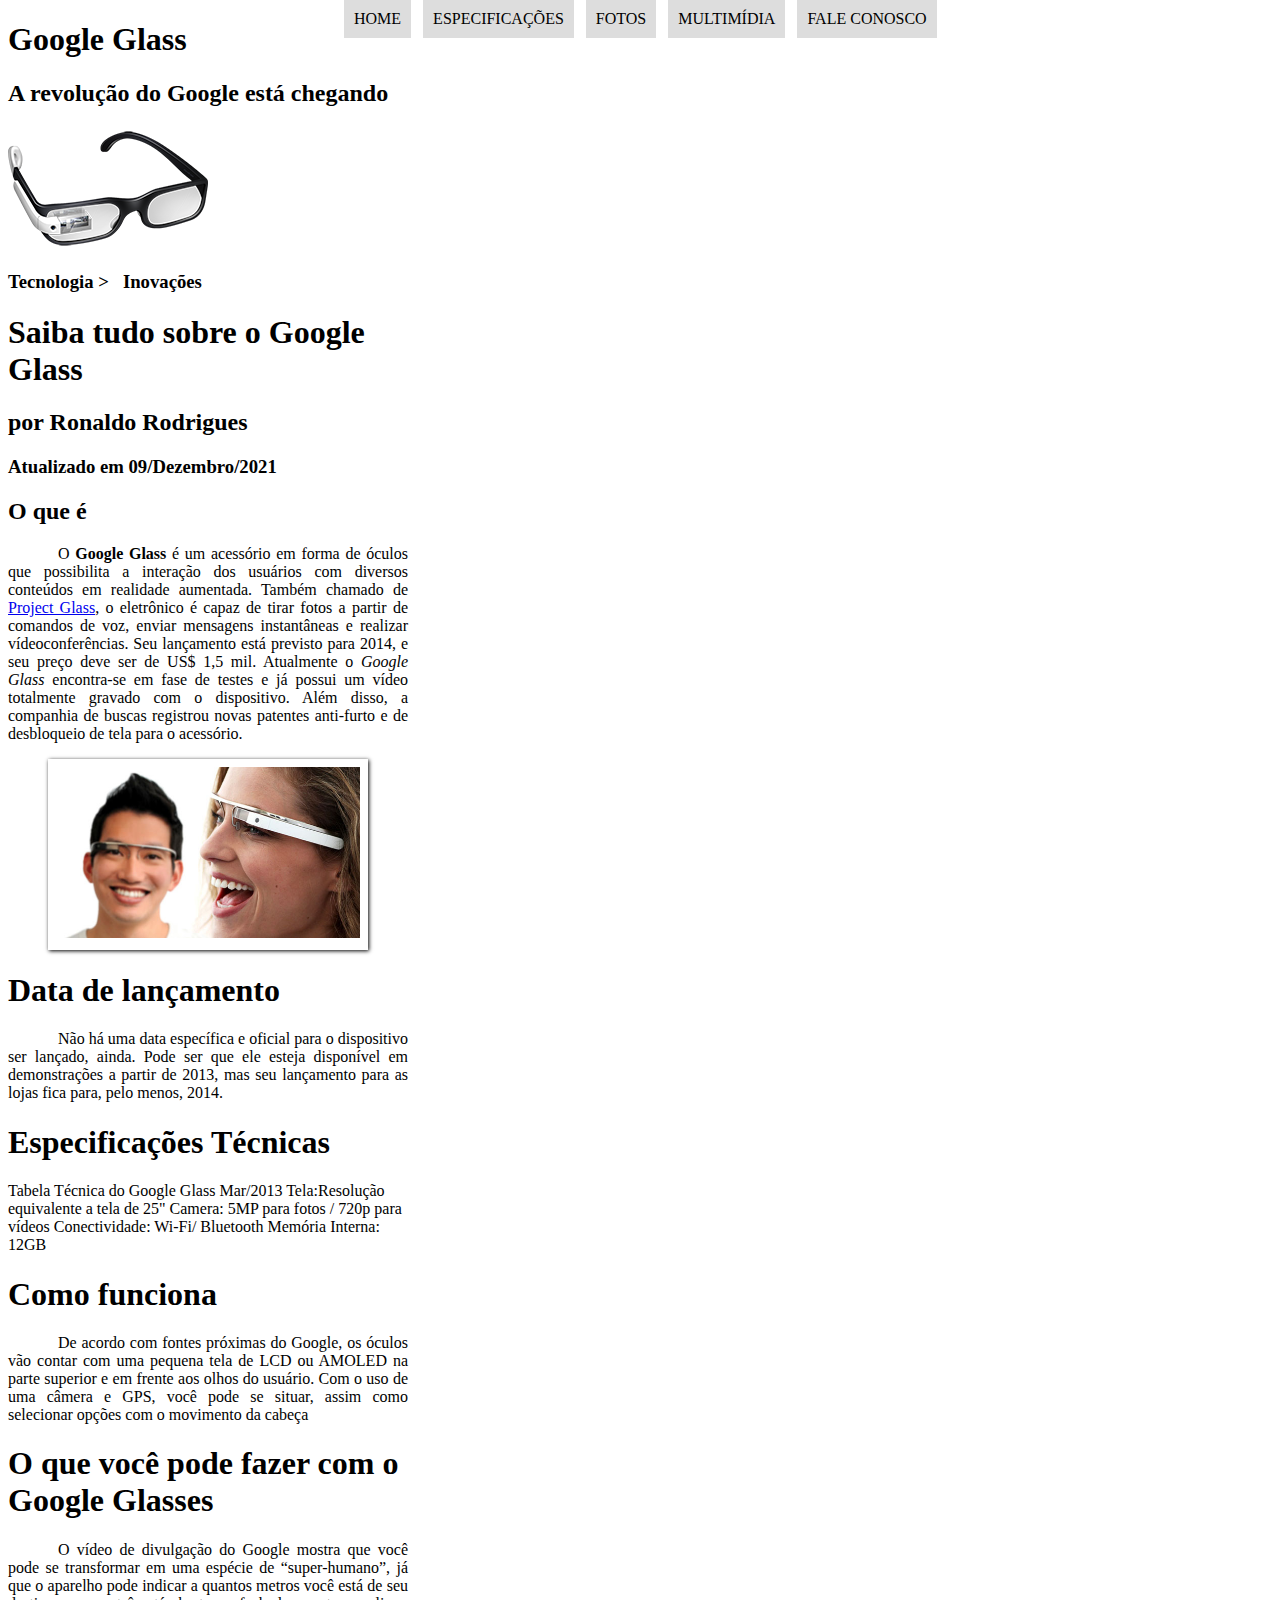
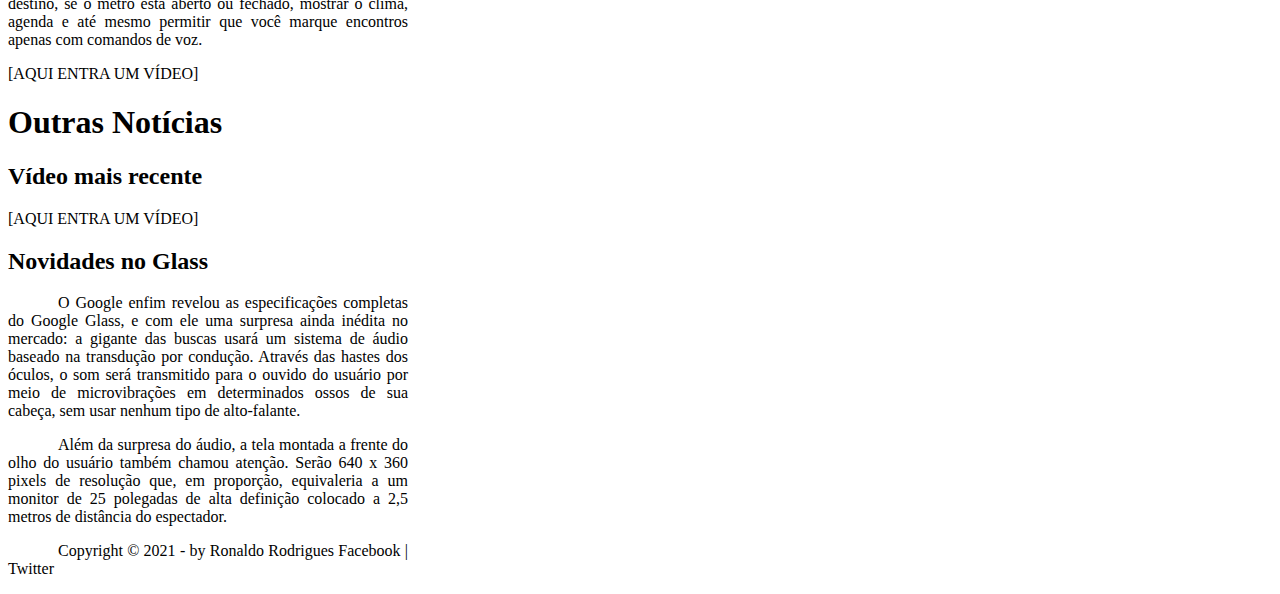
==== index.html @ 236cbfb3 "first commit" ====
<!DOCTYPE html>
<html lang="pt-br">
<head>
	<meta charset="utf-8"/>
	<title>Tudo sobre Google Glass</title>
	<link rel="stylesheet" href="_css/estilo.css">
</head>
<body>
<div id="interface">
	<header id="cabecalho">
	<hgroup>	
	<h1>Google Glass</h1>
	<h2>A revolução do Google está chegando</h2>
	</hgroup>

	<img src="_imagens/glass-oculos-preto-peq.png">
	<nav id="menu">
	<h1>Menu Principal</h1>
	<ul>
		<li><a href="index.html">Home</a></li>
		<li><a href="specs.html">Especificações</a></li>
		<li><a href="fotos.html">Fotos</a></li>
		<li><a href="multimidia.html">Multimídia</a></li>
		<li><a href="fale-conosco.html">Fale conosco</a></li>
	</ul>
	</nav>
	</header>

<hgroup>
<h3>Tecnologia > &nbsp; Inovações</h3>
<h1>Saiba tudo sobre o Google Glass</h1>
<h2>por Ronaldo Rodrigues</h2>
<h3>Atualizado em 09/Dezembro/2021</h3>
</hgroup>

<h2>O que é</h2>
<p>O <span style="font-weight: bolder;">Google Glass</span> é um acessório em forma de óculos que possibilita a interação dos usuários com diversos conteúdos em realidade aumentada. Também chamado de <a href="https://www.google.com/glass/start/" target="_blank">Project Glass</a>, o eletrônico é capaz de tirar fotos a partir de comandos de voz, enviar mensagens instantâneas e realizar vídeo&shy;con&shy;ferên&shy;cias. Seu lançamento está previsto para 2014, e seu preço deve ser de US$ 1,5 mil. Atualmente o <em>Google Glass</em> encontra-se em fase de testes e já possui um vídeo totalmente gravado com o dispositivo. Além disso, a companhia de buscas registrou novas patentes anti-furto e de desbloqueio de tela para o acessório.</p>
<figure class="foto-legenda">
	<img src="_imagens/glass-quadro-homem-mulher.jpg"/>
	<figcaption>
		<h3>Google Glass</h3>
		<p>Uma nova maneira de ver o mundo.</p>
	</figcaption>
</figure>
<h1>Data de lançamento</h1>
<p>Não há uma data específica e oficial para o dispositivo ser lançado, ainda. Pode ser que ele esteja disponível em demonstrações a partir de 2013, mas seu lançamento para as lojas fica para, pelo menos, 2014.</p>

<h1>Especificações Técnicas</h1>
Tabela Técnica do Google Glass Mar/2013

Tela:Resolução equivalente a tela de 25"
Camera: 5MP para fotos / 720p para vídeos
Conectividade: Wi-Fi/ Bluetooth
Memória Interna: 12GB

<h1>Como funciona</h1>
<p>De acordo com fontes próximas do Google, os óculos vão contar com uma pequena tela de LCD ou AMOLED na parte superior e em frente aos olhos do usuário. Com o uso de uma câmera e GPS, você pode se situar, assim como selecionar opções com o movimento da cabeça</p>

<h1>O que você pode fazer com o Google Glasses</h1>
<p>O vídeo de divulgação do Google mostra que você pode se transformar em uma espécie de “super-<wbr/>humano”, já que o aparelho pode indicar a quantos metros você está de seu destino, se o metrô está aberto ou fechado, mostrar o clima, agenda e até mesmo permitir que você marque encontros apenas com comandos de voz.</p>

[AQUI ENTRA UM VÍDEO]

<h1>Outras Notícias</h1>
<h2>Vídeo mais recente</h2>

[AQUI ENTRA UM VÍDEO]

<h2>Novidades no Glass</h2>
<p>O Google enfim revelou as especificações completas do Google Glass, e com ele uma surpresa ainda inédita no mercado: a gigante das buscas usará um sistema de áudio baseado na transdução por condução. Através das hastes dos óculos, o som será transmitido para o ouvido do usuário por meio de microvibrações em determinados ossos de sua cabeça, sem usar nenhum tipo de alto-falante.</p>

<p>Além da surpresa do áudio, a tela montada a frente do olho do usuário também chamou atenção. Serão 640 x 360 pixels de resolução que, em proporção, equivaleria a um monitor de 25 polegadas de alta definição colocado a 2,5 metros de distância do espectador.</p>

<p>Copyright &copy; 2021 - by Ronaldo Rodrigues
Facebook | Twitter</p>
</div>
</body>
</html>
---- _css/estilo.css ----
@charset "utf-8"

body {
	background-color: #dddddd;
	color: rgba(0, 0, 0, 1);
}

div#interface{
	width: 400px;
	background-color: #ffffff;
}

p {
text-align: justify;
text-indent: 50px;
}

/* Formatação de imagens com legendas */

figure.foto-legenda {
	position: relative;
	border: 8px solid white;
	box-shadow: 1px 1px 4px black;
}

figure.foto-legenda img {
	width: 100%;
	height: 100%;
}		

figure.foto-legenda figcaption {
	opacity: 0;
	position: absolute;
	top: 0px;
	background-color: rgba(0, 0, 0, .4);
	color: white;
	width: 100%;
	height: 100%;
	padding: 10px;
	box-sizing: border-box;
	transition: opacity 1s;
}

figure.foto-legenda:hover figcaption {
	opacity: 1;
}

/* Formatação do Menu */

nav#menu {
	display: block;
}

nav#menu ul {
	list-style: none;
	text-transform: uppercase;
	position: absolute;
	top: -20px;
	left: 300px;
}

nav#menu li {
	display: inline-block;
	background-color: #dddddd;
	padding: 10px;
	margin: 4px;
	transition: background-color 1s;
}

nav#menu li:hover {
	background-color: #606060;
}

nav#menu h1 {
	display: none;
}

nav#menu a {
	color: black;
	text-decoration: none;
}

nav#menu a:hover {
	color: #ffffff;
	text-decoration: underline;
}
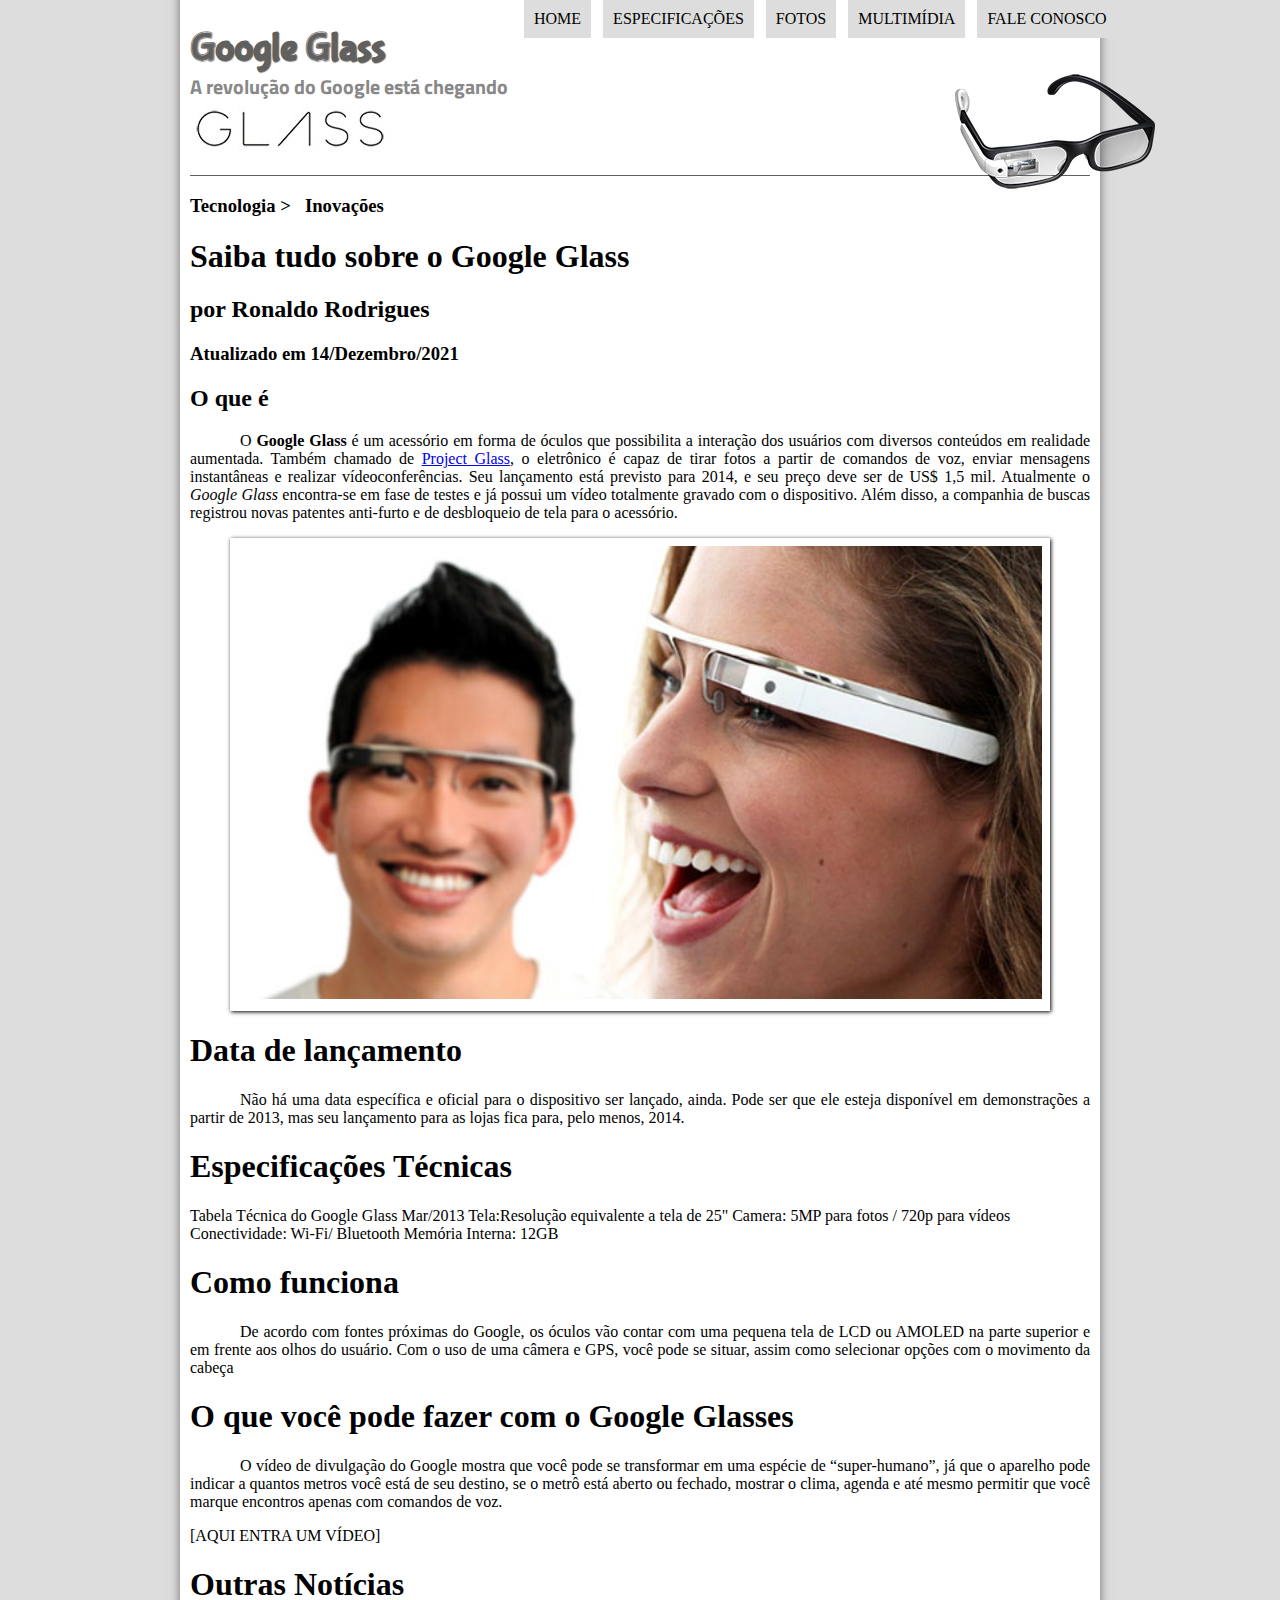
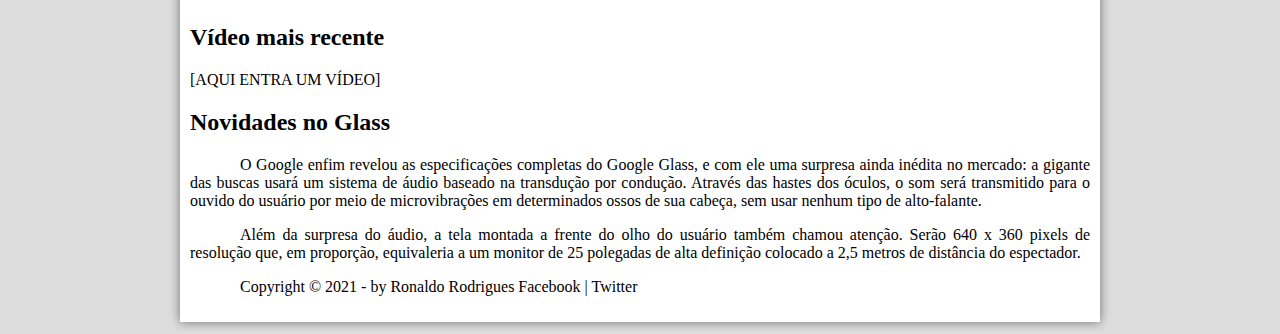
==== commit 354dbbdc: "first commit" ====
--- a/index.html
+++ b/index.html
@@ -1,7 +1,7 @@
 <!DOCTYPE html>
 <html lang="pt-br">
 <head>
-	<meta charset="utf-8"/>
+	<meta charset="UTF-8"/>	
 	<title>Tudo sobre Google Glass</title>
 	<link rel="stylesheet" href="_css/estilo.css">
 </head>
@@ -13,7 +13,7 @@
 	<h2>A revolução do Google está chegando</h2>
 	</hgroup>
 
-	<img src="_imagens/glass-oculos-preto-peq.png">
+	<img id="icone" src="_imagens/glass-oculos-preto-peq.png">
 	<nav id="menu">
 	<h1>Menu Principal</h1>
 	<ul>
@@ -30,7 +30,7 @@
 <h3>Tecnologia > &nbsp; Inovações</h3>
 <h1>Saiba tudo sobre o Google Glass</h1>
 <h2>por Ronaldo Rodrigues</h2>
-<h3>Atualizado em 09/Dezembro/2021</h3>
+<h3>Atualizado em 14/Dezembro/2021</h3>
 </hgroup>
 
 <h2>O que é</h2>
--- a/_css/estilo.css
+++ b/_css/estilo.css
@@ -1,4 +1,8 @@
-@charset "utf-8"
+@import url('https://fonts.googleapis.com/css2?family=Titillium+Web:wght@200&display=swap');
+@font-face {
+	font-family: 'FonteLogo';
+	src: url("../_fonts/bubblegum-sans-regular.otf");
+}
 
 body {
 	background-color: #dddddd;
@@ -6,13 +10,45 @@
 }
 
 div#interface{
-	width: 400px;
+	width: 900px;
 	background-color: #ffffff;
+	margin: -20px auto 10px auto;
+	box-shadow: 0px 0px 10px rgba(0, 0, 0, .5);
+	padding: 10px;
 }
 
 p {
-text-align: justify;
-text-indent: 50px;
+	text-align: justify;
+	text-indent: 50px;
+}
+
+header#cabecalho img#icone {
+	position: absolute;
+	left: 955px;
+	top: 70px;
+}
+
+header#cabecalho {
+	border-bottom: 1px #606060 solid;
+	height: 150px;
+	background: url(../_imagens/glass-logo-peq.jpg) no-repeat 0px 80px;
+}
+
+header#cabecalho h1 {
+	font-family: 'FonteLogo', sans-serif;
+	font-size: 30pt;
+	color: #606060;
+	text-shadow: 1px 1px 1px rgba(0, 0, 0, .6);
+	padding: 0px;
+	margin-bottom: 0px;
+}
+
+header#cabecalho h2 {
+	font-family: 'Titillium Web', sans-serif;
+	font-size: 15pt;
+	color: #888888;
+	padding: 0px;
+	margin-top: 0px;
 }
 
 /* Formatação de imagens com legendas */
@@ -56,7 +92,7 @@
 	text-transform: uppercase;
 	position: absolute;
 	top: -20px;
-	left: 300px;
+	left: 480px;
 }
 
 nav#menu li {
